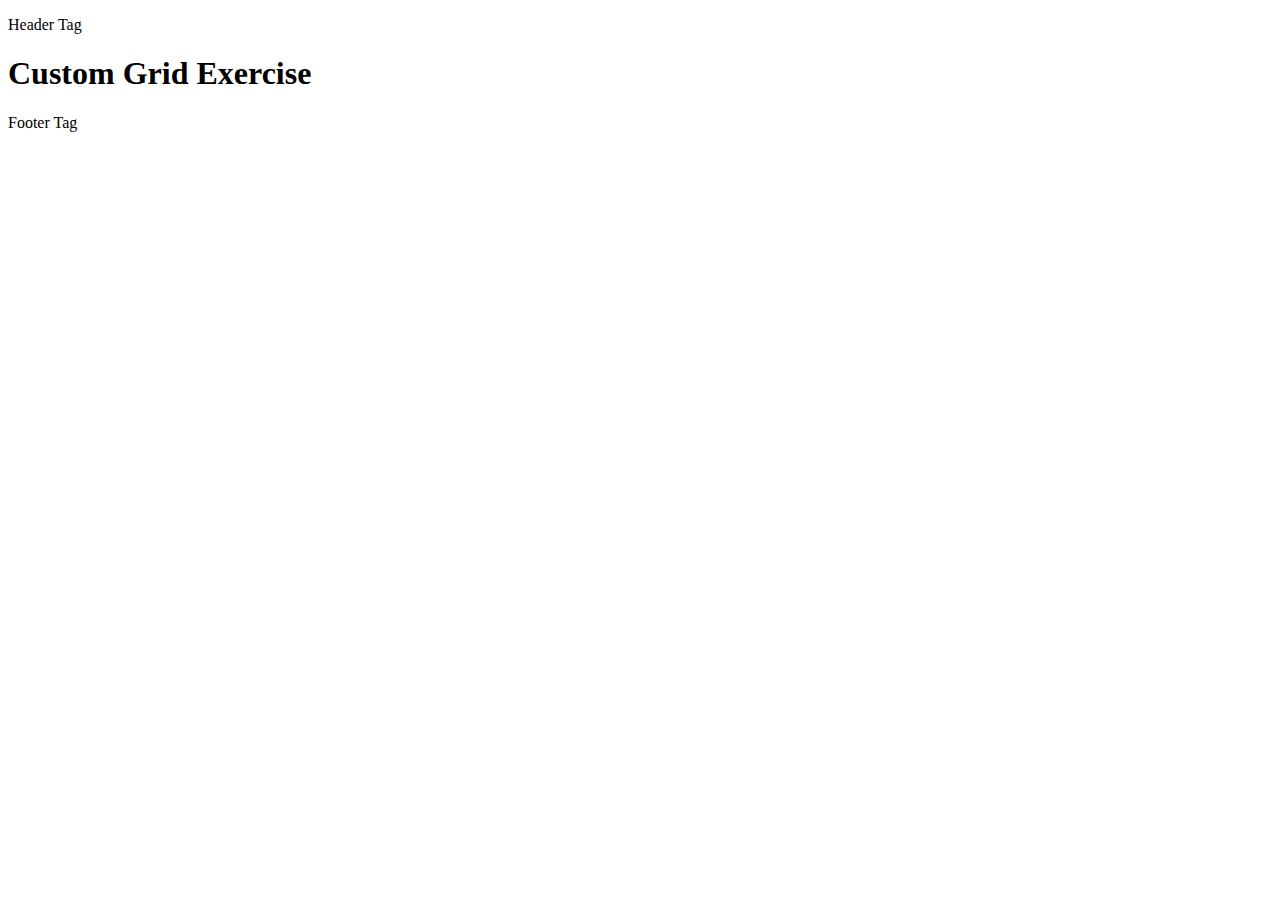
==== another-grid/index.html @ d3c544ee "New grid page created" ====
<!DOCTYPE html>
<html lang="en">

<head>
    <meta charset="UTF-8">
    <meta name="viewport" content="width=device-width, initial-scale=1.0">
    <meta http-equiv="X-UA-Compatible" content="ie=edge">
    <link href="https://fonts.googleapis.com/css2?family=Titillium+Web:wght@300&display=swap" rel="stylesheet">
    <link rel="stylesheet" href="./another-grid.css">
    <title>Document</title>
</head>

<body>
    <header>
        <p>Header Tag</p>
    </header>

    <main>
        <h1>Custom Grid Exercise</h1>
    </main>

    <footer>
        <p>Footer Tag</p>
    </footer>

    <script type="module" src="./another-grid.js"></script>
</body>

</html>
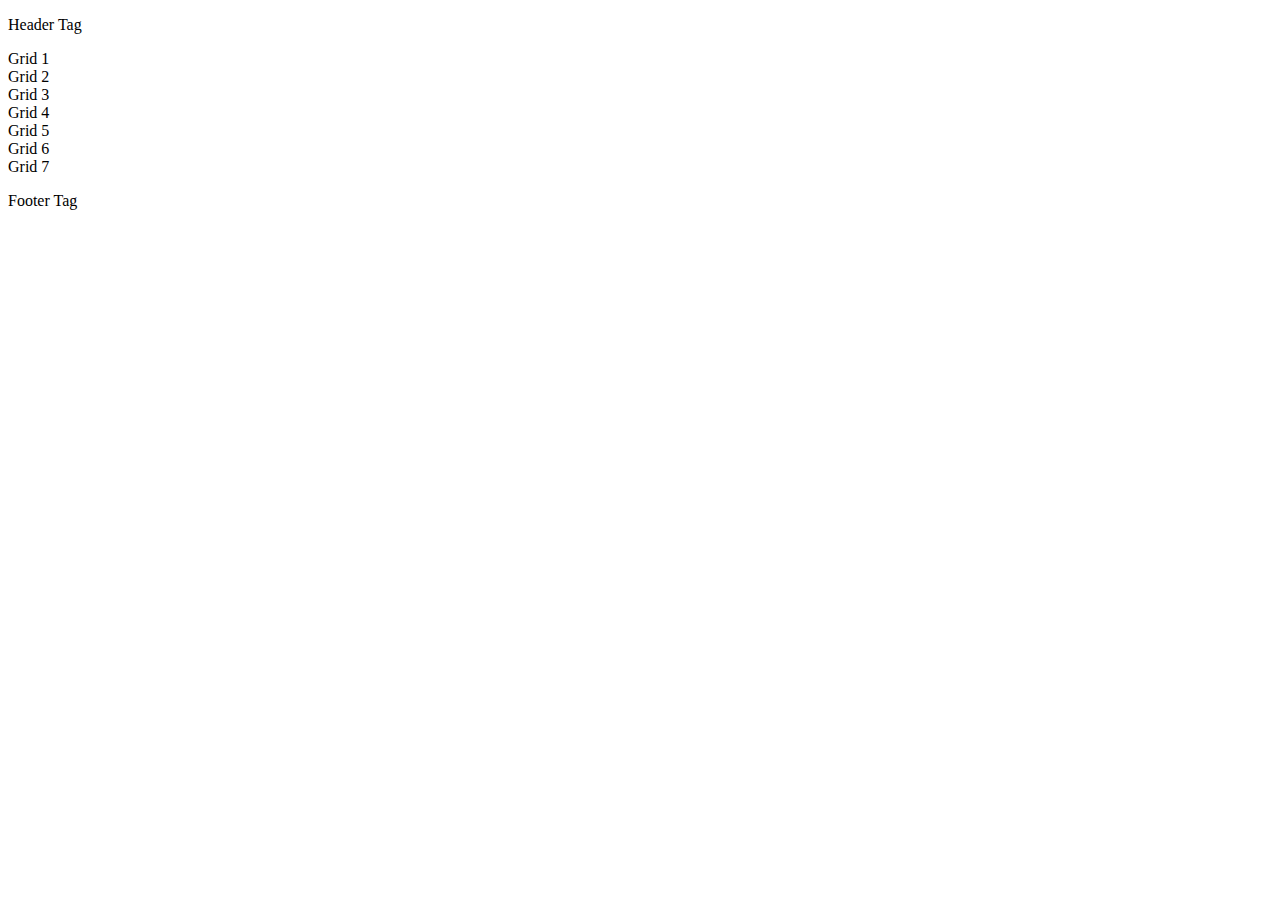
==== commit 679b43dd: "Created HTML Elements" ====
--- a/another-grid/index.html
+++ b/another-grid/index.html
@@ -16,7 +16,15 @@
     </header>
 
     <main>
-        <h1>Custom Grid Exercise</h1>
+        <div class="grid-practice">
+            <div id="grid-1">Grid 1</div>
+            <div id="grid-2">Grid 2</div>
+            <div id="grid-3">Grid 3</div>
+            <div id="grid-4">Grid 4</div>
+            <div id="grid-5">Grid 5</div>
+            <div id="grid-6">Grid 6</div>
+            <div id="grid-7">Grid 7</div>
+        </div>
     </main>
 
     <footer>
--- a/another-grid/another-grid.css
+++ b/another-grid/another-grid.css
@@ -0,0 +1,3 @@
+.grid-practice {
+    
+}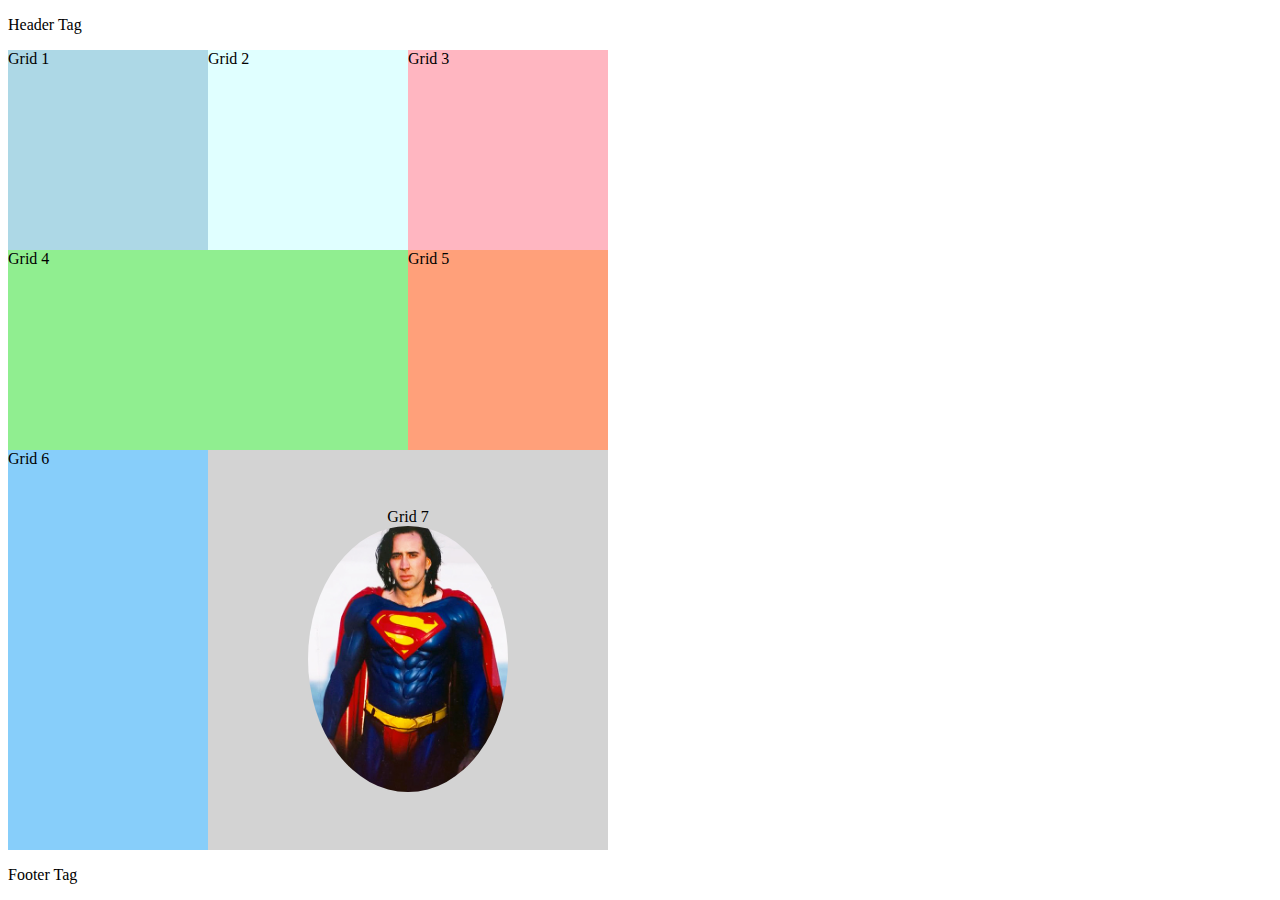
==== commit 90e847c7: "Nicholas Cage added" ====
--- a/another-grid/index.html
+++ b/another-grid/index.html
@@ -23,7 +23,9 @@
             <div id="grid-4">Grid 4</div>
             <div id="grid-5">Grid 5</div>
             <div id="grid-6">Grid 6</div>
-            <div id="grid-7">Grid 7</div>
+            <div id="grid-7">Grid 7
+                <img id="nicholas-cage" src="../assets/nicholas-cage.jpg">
+            </div>
         </div>
     </main>
 
--- a/another-grid/another-grid.css
+++ b/another-grid/another-grid.css
@@ -1,3 +1,51 @@
 .grid-practice {
-    
-}+    display: grid;
+    grid-template-rows: 1fr 1fr 1fr 1fr;
+    grid-template-columns: 1fr 1fr 1fr;
+    grid-template-areas: 
+    "Grid-1 Grid-2 Grid-3"
+    "Grid-4 Grid-4 Grid-5"
+    "Grid-6 Grid-7 Grid-7"
+    "Grid-6 Grid-7 Grid-7";
+    height: 800px;
+    width: 600px;
+}
+
+#grid-1 {
+    background-color: lightblue;
+    grid-area: Grid-1;
+}
+#grid-2 {
+    background-color: lightcyan;
+    grid-area: Grid-2;
+}
+#grid-3 {
+    background-color: lightpink;
+    grid-area: Grid-3;
+}
+#grid-4 {
+    background-color: lightgreen;
+    grid-area: Grid-4;
+}
+#grid-5 {
+    background-color: lightsalmon;
+    grid-area: Grid-5;
+}
+#grid-6 {
+    background-color: lightskyblue;
+    grid-area: Grid-6;
+}
+#grid-7 {
+    background-color: lightgrey;
+    grid-area: Grid-7;
+    display: flex;
+    flex-direction: column;
+    align-items: center;
+    justify-content: center;
+}
+
+#nicholas-cage {
+    width: 50%;
+    border-radius: 50%;
+}
+
